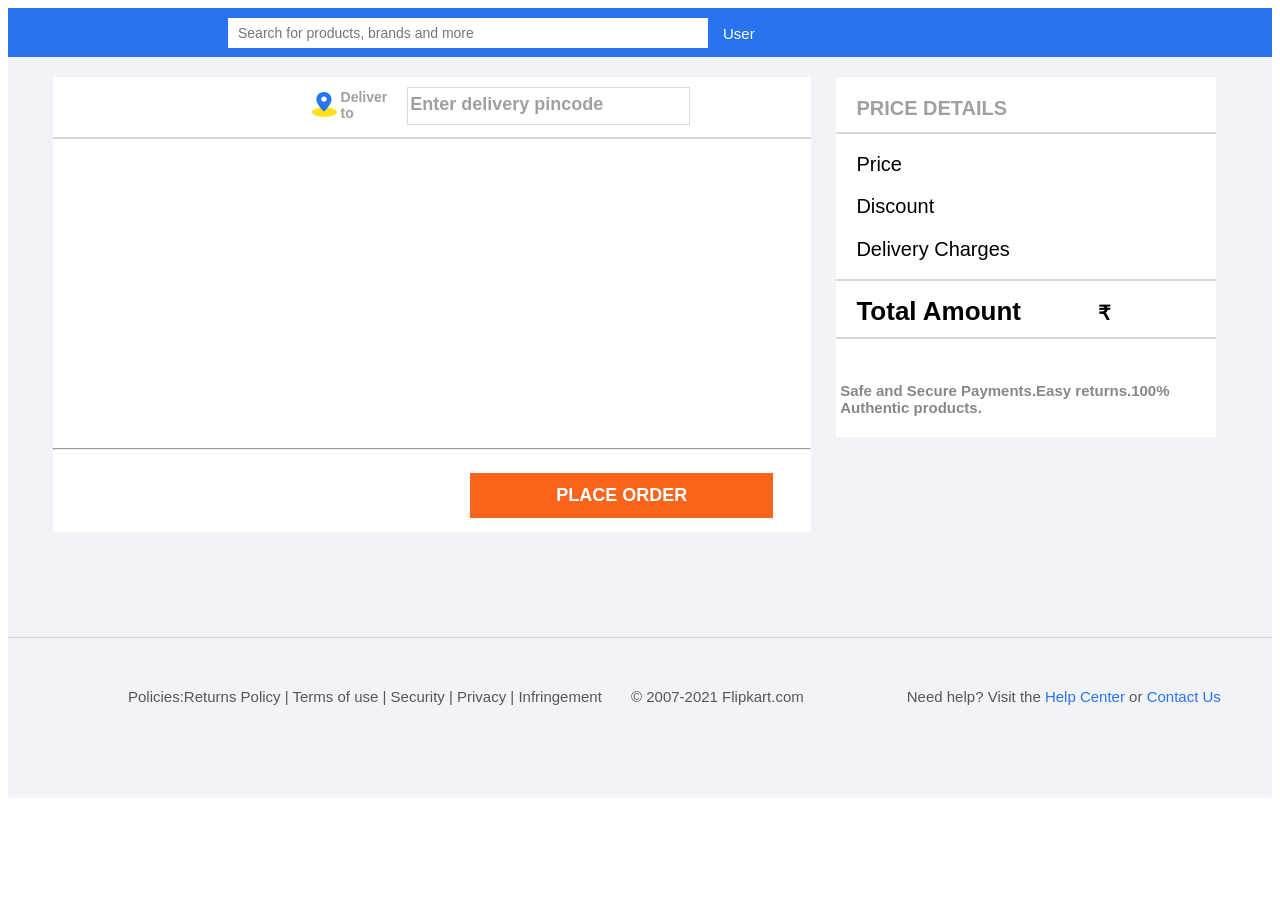
==== cart.html @ cd2827e7 "Create cart.html" ====
<!DOCTYPE html>
<html lang="en">
<head>
    <meta charset="UTF-8">
    <meta http-equiv="X-UA-Compatible" content="IE=edge">
    <meta name="viewport" content="width=device-width, initial-scale=1.0">
    <title>Shopping Cart | Flipkart.com</title>
    <link rel="shortcut icon" type="image/png" href="[data-uri]">
    <link rel="stylesheet" href="cart_style.css">
</head>
<style>
#header
    {
        background-color: #2874f0;
        width: 100%;
        height: 20%;
        box-sizing: border-box;
        display: flex;
    }
    #header > div > img
    {
        width: 100px;
        padding: 12px 0px 0px 200px;
    }
    #explore
    {
        color: white;
        box-sizing: border-box;
        padding: 0px 0px 0px 200px;
        font-size: 15px;
        font-family: Arial, Helvetica, sans-serif;
        font-style: italic;
        cursor: pointer;
        margin-top: -5px;
    }
    #explore > img
    {
        width: 15px;
    }
    #searchbar > input
    {
        background-color: white;
        width: 500px;
        height: 30px;
        box-sizing: border-box;
        margin-top: 2%;
        margin-left: 4%;
        padding-left: 10px;
        font-weight: 400;
        font-size: 14px;
        font-family:Arial, Helvetica, sans-serif;
        color:#757575;
        outline: none;
        border: none
    }
    #login
    {
        color: #2874f0;
        font-size: 20px;
        margin: 20px 0px 0px 85%;
        width: 155px;
        height: 50px;
        box-sizing: border-box;
        font-weight: 600;
        cursor: pointer;
        border-radius: 2px;
        text-align: center;
        padding-top: 7px;
        font-family: Arial, Helvetica, sans-serif;
    }
    #background
    {
        display: flex;
        background-color: #F1F3F6;
        width: 100%;
        height: 580px;
        border-bottom: 0.2px solid rgb(218, 214, 214);
    }
    #mycart
    {
        background-color: #fff;
        width: 60%;
        height: 78.5%;
        margin: 20px 0px 0px 45px;
        box-sizing: border-box;
    }
    #div1
    {
        display:flex;
        height: 60px;
    }
    .count
    {
        font-family: Arial, Helvetica, sans-serif;
        font-size: 20px;
        font-weight: 600;
        margin-left: 1%;
    }
    #add{
        font-family: Arial, Helvetica, sans-serif;
        font-size: 20px;
        font-weight: 600;
        margin-top: -10px;
    }
    .deliver
    {
        font-family: Arial, Helvetica, sans-serif;
        font-size: 10px;
        font-weight: 600;
        color: rgb(161, 159, 159);
        margin: 15px 0px 20px 280px;
        display: flex;
    }
    .deliver > div > img
    {
        width: 25px;
        height: 25px;
        margin-left: -45%;
        
    }
    .deliver > input
    {
        border: none;
        border: 1px solid #D8DADC;
        width: 280px;
        height: 30px;
        font-size: 18px;
        font-weight: 600;
        margin-top: -5px;
        padding-bottom: 5px;
        margin-left: 1%;
      
    }
    .deliver > input::placeholder
    {
        color: rgb(161, 159, 159);
    }
    #line
    {
        border: 0.2px solid rgb(218, 214, 214);
    }
    #div2 
    {
        width: 100%;
        height:66%;
        /* border: 1px solid yellow; */
    }
    #details
    {
        width: 100%;
        height: 225px;
    }
    #options
    {
        width: 100%;
        height: 50px;
        /* border: 1px solid red; */
        display: flex;
        margin-top: 13%;
    }
    .qty
    {
        margin-left: 50px;
        margin-top: 8px;
        display: flex;
        justify-content: center;
    }
    .qty button
    {
        width: 30px;
        height: 30px;
        border: 1px solid #000;
        color: #c2c2c2;
        border-color: #e0e0e0;
        border-radius: 50px;
        background: linear-gradient(#fff,#f9f9f9);
        text-align: center;
        font-size: 20px;
        cursor: pointer;
    }
    .qty input
    {
        text-align: center;
        width: 45px;
        height: 27px;
        font-size: 20px;
        color: #000;
        font-weight: 300;
        cursor: text;
        outline: none;
    }
    #opt
    {
        margin-left: 30px;
        margin-top: 12px;
        font-size: 20px;
        font-family: Arial, Helvetica, sans-serif;
        font-weight: 600;
        cursor: pointer;
    }
    #opt:hover
    {
        color: blue;
    }
    .placeorder button
    {
        color: white;
        background-color: #fb641b;
        width: 40%;
        height: 45px;
        border: none;
        margin-left: 55%;
        margin-top: 15px;
        font-size: 18px;
        font-weight: 600;
        cursor: pointer;
    }
    #pricedetails
    {
        width: 30%;
        height: 62%;
        background-color: #fff;
        box-sizing: border-box;
        margin: 20px 0px 0px 25px;
    }
    .p
    {
        font-size: 20px;
        font-weight: 600;
        color: rgb(161, 159, 159);
        font-family: Arial, Helvetica, sans-serif;
        height: 55px;
        box-sizing: border-box;
        padding: 20px 0px 0px 20px;
    }
    p
    {
        font-size: 20px;
        font-family: Arial, Helvetica, sans-serif;
        box-sizing: border-box;
        padding-left: 20px;
        line-height: 20px;
    }
    .pric{
        font-size: 20px;
        font-family: Arial, Helvetica, sans-serif;
        box-sizing: border-box;
        padding-left: 20px;
        line-height: 25px;
    }
    .total
    {
        font-size: 26px;
        font-weight: 600;
        font-family: Arial, Helvetica, sans-serif;
        padding-left: 20px;
        padding-top: 15px;
        padding-bottom: 10px;
    }
    .save
    {
        font-size: 20px;
        font-weight: 600;
        color: #388e3c;
        font-family: Arial, Helvetica, sans-serif;
        padding-top: 5px;
    }
    #footer
    {
        display: flex;
        background-color: #F1F3F6;
        width: 100%;
        height: 160px;
        color: #565656;
        font-size: 15px;
        font-family: Arial, Helvetica, sans-serif;
        box-sizing: border-box;
        padding-left: 120px;
        padding-top: 50px;
    }
    .policies
    {
        display: flex;
    }
    .help
    {
        cursor: pointer;
        color: blue;
    }
    .security
    {
        width: 100%;
        height: 50px;
        font-family: Arial, Helvetica, sans-serif;
        font-size: 15px;
        font-weight: 600;
        color: #878787;
        margin: 10% 0% 0% 1%;
        display: flex;
    }
    #dropdown{
        border: none;
        color: #FFFFFF;
    }

    /* for drop down effect */
    .dropbtn {
        background-color: #2874F0;
        color:#ffffff;
        padding: 15px;
        margin-top:3.5%;
        font-size: 15px;
        border: none;
        font-family: Arial, Helvetica, sans-serif;
        font-weight: 500;
    }

    .dropdown {
        position: relative;
        display: inline-block;
    }

    .dropdown-content {
        display: none;
        position: absolute;
        background-color: #FAFAFA;
        width: 260px;
        box-shadow: 0px 8px 16px 0px rgba(0,0,0,0.2);
        z-index: 1;
        color: #6E6E6E;
        font-family: Arial, Helvetica, sans-serif;
    }

    .dropdown-content a {
        color: black;
        padding: 12px 16px;
        text-decoration: none;
        display: block;
    }
    #add_qunt{
        font-size: 20px;
        
    }

    .dropdown-content a:hover {background-color: #ddd;}

    .dropdown:hover .dropdown-content {display: block;}

    .dropdown:hover .dropbtn {background-color: #2874F0;}

    #product{
        font-family: Arial, Helvetica, sans-serif;
    }


</style>


<body>
    <div id="header">
        <div>
            <img src="https://static-assets-web.flixcart.com/www/linchpin/fk-cp-zion/img/fk-plus_3b0baa.png" alt="">
           
        </div>
        <div id="search">
            <div id="searchbar"> <input type="text" placeholder="Search for products, brands and more"> </div>
        </div>
        <div>
            <div class="dropdown">
                <button style="margin-right: 10%;" class="dropbtn">User</button>
                <div class="dropdown-content">
                  <a href="#">My Profile</a>
                  <a href="#">SuperCoin Zone</a>
                  <a href="#">Flipkart Plus Zone</a>
                  <a href="#">Orders</a>
                  <a href="#">Wishlist</a>
                  <a href="#">My Chats</a>
                  <a href="#">Coupons</a>
                  <a href="#">Gift Cards</a>
                  <a href="#">Notifications</a>
                  <a href="#">Logout</a>
                </div>
              </div>
        </div>
    </div>
    <div id="background">
        <div id="mycart">
            <div id="div1">
                <div style class="count" id="add"></div>
                <div class="deliver"><div><img src="[data-uri]" alt=""><h4 style="margin-top:-30px;font-size: 14px;" >Deliver to</h4></div> 
                    <input type="text" placeholder="Enter delivery pincode">
                </div>
            </div>
            <div id="line"></div>
            <div id="div2">
                <div id="cart_info"></div>
                <div id="product"></div>
            </div>
         
            <div id="div3">
                <hr>
                <div class="placeorder">
                   <a href="#"><button>PLACE ORDER</button></a>
                </div>
            </div>
        </div>
        <div id="pricedetails">
            <div class="p">PRICE DETAILS</div>
            <div id="line"></div>
            <div>
                <div style="display: inline-block"><p>Price </p></div>
                <div class="pric" style="display: inline-block;margin-left: 40%;"id="prod_priz" ></div>
            </div>
           <div>
               <div class="pric"style="display: inline-block"> Discount </div>
               <div  style="display: inline-block;margin-left: 35%;"id="dis"></div>
           </div>
           <div>
               <div style="display: inline-block"><p>Delivery Charges</p></div>
               <div style="display: inline-block;margin-left: 16%;color: #388e3c" id="delivery"></div>
           </div>
            <div id="line"></div>
           <div>
            <div style="display: inline-block;"class="total">Total Amount</div>
            <div style="display: inline-block;margin-left: 14%;" class="total" id="add_qunt">₹</div>
           </div>
            <div id="line"></div>
            <div class="save" id="dis1"></div>
            <div class="security"><img style="margin-top: -5px;height: 80%;" src="https://static-assets-web.flixcart.com/www/linchpin/fk-cp-zion/img/shield_b33c0c.svg" alt="">Safe and Secure Payments.Easy returns.100% Authentic products.</div>
        </div>
    </div>
    <div id="footer">
        <div>Policies:Returns Policy | Terms of use | Security | Privacy | Infringement &nbsp;&nbsp;&nbsp;&nbsp;&nbsp;&nbsp;© 2007-2021 Flipkart.com</div><div style="margin-left: 9%;">Need help? Visit the<span style="color:#2874F0"> Help Center</span> or <span  style="color:#2874F0">Contact Us</span></div>
    </div>
</body>
</html>

<script>
    let parent = document.getElementById('product');

    let cart = JSON.parse(localStorage.getItem("prods"))

    console.log(cart);

    function showProducts() {

        cart.forEach((product)=> {

            let div = document.createElement("div");
            div.style.display = "inline-block";
            var d1 = product.image
            var d2 = d1.split(`"`)
            var d3 = d2[1]

            let div2 = document.createElement("div")
            div2.style.display = "inline-block"   
            div2.style.marginLeft ="1% "     

            let img = document.createElement("img");

            img.src =d3;
            img.style.height = "100px";
            img.style.margin="10px 0px 0px 10px "
            img.style.width = "80%";

            let img2 = document.createElement("img");
            img2.src = "https://static-assets-web.flixcart.com/www/linchpin/fk-cp-zion/img/fa_62673a.png"
            img2.style.width = "60px"
            img2.style.height="15px"
            img2.style.marginLeft="3px"
            let discount_price = document.createElement("h3");

           discount_price.textContent ="₹"+  product.discount_price;
           discount_price.style.fontSize = "16px"
           discount_price.style.marginLeft = "10px"
           discount_price.style.display = "inline-block"

           let retail_price = document.createElement("s");
           retail_price.textContent ="₹"+product.retail_price;
           retail_price.style.fontSize = "15px"
           retail_price.style.marginLeft = "1%"
           retail_price.style.display = "inline-block"
           retail_price.style.color = "#87898B"
           retail_price.style.fontWeight="300"

           let price_prod = document.createElement("p");
           price_prod.textContent = "₹"+product.retail_price
           let prod_price = document.getElementById("prod_priz")
           prod_priz.append( price_prod)

            let product_name = document.createElement("h3")

            product_name.textContent =product.name;
            product_name.style.fontSize = "16px"
            product_name.style.fontWeight="500";
            product_name.style.color = "black"
            product_name.style.marginLeft="2%"

            let discountper = document.createElement("h3")
            if(product.discount_price==product.retail_price){
                discountper.textContent = 0+"%  Off"
            } else {
                discountper.textContent =Math.floor ( product.discount_price * 100 /  product.retail_price )+"%"+" "+"Off"+" "+"1 Offer Available"
            }
            discountper.style.display = "inline-block"
            discountper.style.marginLeft="1%"
            discountper.style.color="#388E3C"
            discountper.style.fontFamily="Arial, Helvetica, sans-serif;"
    

            var discount = document.createElement("p")
            discount.textContent ="-₹"+ (product.retail_price - product.discount_price);
            discount.style.fontSize="20px";
            discount.style.color="#388e3c";
            let dis = document.getElementById("dis")
            dis.append(discount);

            var delivery = document.createElement('p');
            if(product.discount_price < 500){
                delivery.innerText="₹"+40;
                delivery.style.color="black"
            } else {
                delivery.innerText="FREE"
            }
            let deli = document.getElementById("delivery");
            deli.append(delivery);


            var discount1 = document.createElement("p")
            discount1.textContent ="You will save "+"₹"+ (product.retail_price - product.discount_price)+" on this order"
            discount1.style.fontSize="20px";
            discount1.style.color="#388e3c";
            let dis1 = document.getElementById("dis1")
            dis1.append(discount1);

            let div3 = document.createElement("div");                 
            var btn1 = document.createElement("button")
            btn1.textContent = "SAVE FOR LATER"
            btn1.style.marginLeft="1%"
            btn1.style.width="30%"
            btn1.style.fontSize="18px"
            btn1.style.fontWeight="550"
            btn1.style.border="none"
            btn1.style.cursor="pointer";
            btn1.style.backgroundColor="#FFFFFF"

            var btn = document.createElement("button");
            btn.textContent="REMOVE"
            btn.style.width="20%"
            btn.style.fontSize="18px"
            btn.style.fontWeight="550"
            btn.style.border="none"
            btn.style.cursor="pointer";
            btn.style.backgroundColor="#FFFFFF"
            btn.style.hover="blue"
            btn.onclick=function() {
                removeFromCrt(product)
            }


            let btn_minus = document.createElement("button");
            btn_minus.textContent = "-";
            btn_minus.style.width="30px"
            btn_minus.style.height="30px"
            btn_minus.style.borderRadius="50px"
            btn_minus.style.fontSize="20px"
            btn_minus.style.textAlign="center"
            btn_minus.style.marginLeft="3%"
            btn_minus.style.border="1px solid #000"
            btn_minus.style.background="linear-gradient(#fff,#f9f9f9)"

            let input1 = document.createElement("input");
            input1.type = "number"
            input1.style.width = "40px"
            input1.style.height="24px"
            input1.style.marginLeft="1%"
            input1.style.textAlign="center"

            let btn_plus = document.createElement("button");
            btn_plus.textContent = "+";
            btn_plus.style.width="30px"
            btn_plus.style.height="30px"
            btn_plus.style.borderRadius="50px"
            btn_plus.style.fontSize="20px"
            btn_plus.style.textAlign="center"
            btn_plus.style.marginLeft="1%"
            btn_plus.style.border="1px solid #000"
            btn_plus.style.background="linear-gradient(#fff,#f9f9f9)"

              
            


            div.append(img)
            div2.append(product_name,discount_price,retail_price,discountper,img2)
            div3.append(btn_minus,input1,btn_plus, btn1,btn)
            parent.append(div);
            parent.append(div2);
            parent.append(div3)

        });

       
    
        if(cart.length===0){
            var num2 = document.createElement("h2")
            num2.innerText="Your Cart Is Empty"
            num2.style.textAlign="center"
            let btn = document.createElement("button");
            btn.innerText="Shop now";
            btn.style.backgroundColor="#2874F0"
            btn.style.color="#FFFFFF"
            btn.style.border="none"
            btn.style.width="20%"
            btn.style.height="40px"
            btn.style.marginLeft="40%"
            btn.style.fontSize="16px"
            let img = document.createElement("img")
            img.style.width="20%"
            img.style.marginLeft="40%"
            img.style.marginTop="3%"
            img.src="https://rukminim1.flixcart.com/www/800/800/promos/16/05/2019/d438a32e-765a-4d8b-b4a6-520b560971e8.png?q=90"
            let cart_in = document.getElementById("cart_info")
            cart_in.append(img,num2,btn)
        } else {
            var num = document.createElement("h4");
            num.textContent = "My Cart (" + cart.length + ")";
            let added = document.getElementById("add");
            added.append(num);
        }
    
       
        
        let pr = document.getElementById("pr");

        var total = 0;
        let total_pr = JSON.parse(localStorage.getItem("prods"));

        total_pr.forEach((total_pr)=>{
           if(total_pr.discount_price < 500){
            total = total + +total_pr.discount_price+40;
           } else{
            total = total + +total_pr.discount_price;
           }
        });
        add_qunt.append(total);
        console.log(total);
    }

    function removeFromCrt(p){
    let product_cart=JSON.parse(localStorage.getItem("prods"));
    var check=true;
    for(var i=0;i<product_cart.length;i++){
        if(product_cart[i].name==p.name){
            product_cart.splice(i,1);
            break;
        }
    }
    if(product_cart.length==0)
    localStorage.setItem("prods",JSON.stringify(product_cart));

}


    showProducts();
</script>
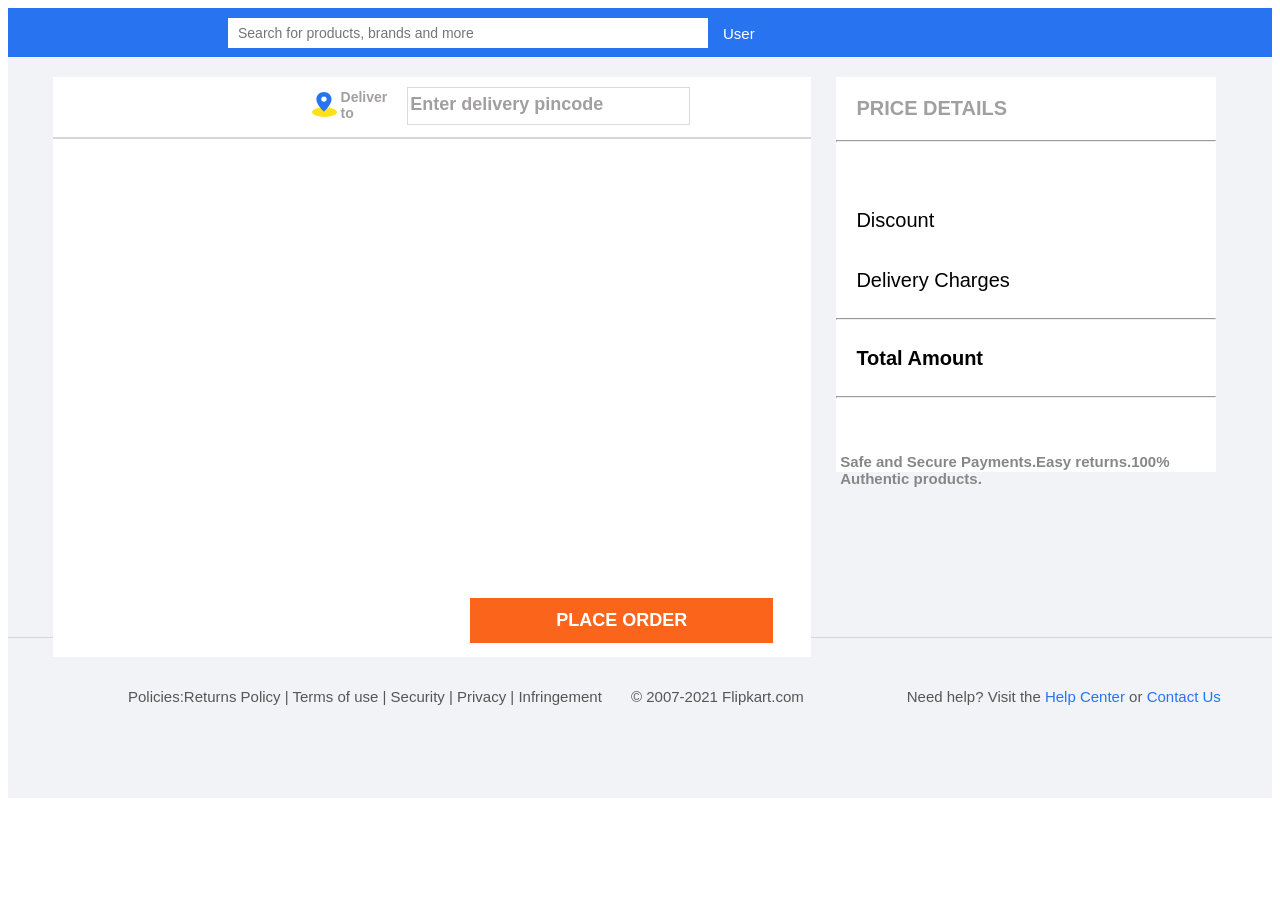
==== commit a8dea449: "Update cart.html" ====
--- a/cart.html
+++ b/cart.html
@@ -6,7 +6,6 @@
     <meta name="viewport" content="width=device-width, initial-scale=1.0">
     <title>Shopping Cart | Flipkart.com</title>
     <link rel="shortcut icon" type="image/png" href="[data-uri]">
-    <link rel="stylesheet" href="cart_style.css">
 </head>
 <style>
 #header
@@ -80,10 +79,11 @@
     {
         background-color: #fff;
         width: 60%;
-        height: 78.5%;
+        height: 100%;
         margin: 20px 0px 0px 45px;
         box-sizing: border-box;
     }
+ 
     #div1
     {
         display:flex;
@@ -145,11 +145,7 @@
         height:66%;
         /* border: 1px solid yellow; */
     }
-    #details
-    {
-        width: 100%;
-        height: 225px;
-    }
+
     #options
     {
         width: 100%;
@@ -210,7 +206,7 @@
         height: 45px;
         border: none;
         margin-left: 55%;
-        margin-top: 15px;
+        margin-top: 10%;
         font-size: 18px;
         font-weight: 600;
         cursor: pointer;
@@ -218,7 +214,7 @@
     #pricedetails
     {
         width: 30%;
-        height: 62%;
+        height: 68%;
         background-color: #fff;
         box-sizing: border-box;
         margin: 20px 0px 0px 25px;
@@ -263,7 +259,7 @@
         font-weight: 600;
         color: #388e3c;
         font-family: Arial, Helvetica, sans-serif;
-        padding-top: 5px;
+        padding-top: 9px;
     }
     #footer
     {
@@ -352,7 +348,95 @@
         font-family: Arial, Helvetica, sans-serif;
     }
 
-
+    .image{
+        height: 100px;
+        margin: 10px 0px 0px 10px;
+        width: 80%;
+    }
+    .fAssure{
+        display: inline-block;
+        width: 50px;
+        height: 15px;
+        margin-left: 3px;
+    }
+    .discount_price{
+        font-size: 16px;
+        margin-left: 10px;
+        display: inline-block;
+    }
+    .retail_price{
+        font-size: 14px;
+        margin-left: 1%;
+        display: inline-block;
+        color: #87898B;
+        font-weight: 300;
+    }
+    .product_details>div{
+        display: flex;
+        border-bottom:1px solid #87898B;;
+        
+    }
+    .product_details>div>p{
+        font-size: 10px;
+    }
+    .product_details>div>img{
+        width: 100px;
+        height: 100px;
+        margin: 1%;
+    }
+    .prices > div{
+        display: flex;
+        justify-content:space-between;
+       
+    }
+    .price_div{
+        display: inline-block;
+        
+    }
+    .price_div>img{
+        display:inline-block;
+        width: 50px;
+        height: 15px;
+    }
+    .price_div>div>p{
+        font-size: 11px;
+        display: inline-block;
+    }
+    .price_div>s{
+        margin-left:3px;
+        color:#AAA79A;
+    }
+    .button_div{
+        display: flex;
+        margin-left: 5%;
+
+    }
+    .DiscountAmount,.DeliveryAmount{
+        color:  #388e3c;
+    }
+    .save_bar{
+        color:  #388e3c;
+        font-size:20px;
+        margin-left:5%;
+        font-weight:600;
+    }
+    .button_div>button{
+        background-color:#FFFFFF;
+        border: none;
+        width: 30%;
+        height:40%;
+        font-size: 17px;
+        font-weight: 600;
+    }
+    .count{
+        margin-top:2.5%
+    }
+    .details>p{
+        font-size:12px;
+        font-weight:500;
+
+    }
+ 
 </style>
 
 
@@ -386,7 +470,7 @@
     <div id="background">
         <div id="mycart">
             <div id="div1">
-                <div style class="count" id="add"></div>
+                <div class="count"></div>
                 <div class="deliver"><div><img src="[data-uri]" alt=""><h4 style="margin-top:-30px;font-size: 14px;" >Deliver to</h4></div> 
                     <input type="text" placeholder="Enter delivery pincode">
                 </div>
@@ -394,39 +478,45 @@
             <div id="line"></div>
             <div id="div2">
                 <div id="cart_info"></div>
-                <div id="product"></div>
+                <div class="product_details"></div>
             </div>
          
+         
             <div id="div3">
-                <hr>
                 <div class="placeorder">
                    <a href="#"><button>PLACE ORDER</button></a>
                 </div>
             </div>
         </div>
         <div id="pricedetails">
-            <div class="p">PRICE DETAILS</div>
-            <div id="line"></div>
-            <div>
-                <div style="display: inline-block"><p>Price </p></div>
-                <div class="pric" style="display: inline-block;margin-left: 40%;"id="prod_priz" ></div>
+            <div class="p">PRICE DETAILS</div> 
+            <hr>
+            <div class="price_details">
+                <div class="price_heading"></div>
+                <div class="prices">
+                    <div class = "O.price">
+                        <p class = "priceTag"></p>
+                        <p class="priceAmount"></p>
+                    </div>
+                    <div class="discount">
+                        <p>Discount</p>
+                        <p class="DiscountAmount"></p>
+                    </div>
+                    <div class="delivery">
+                        <p>Delivery Charges</p>
+                        <p class="DeliveryAmount"></p>
+                    </div>
+                    <hr>
+                    <div class="Total">
+                        <p><b>Total Amount</b></p>
+                        <p class="TotalAmount"></p>
+                    </div>
+                    <hr>
+                    <div class="save_bar"></div>
+                    <div class="save" id="dis1"></div>
+                    <div class="security"><img style="margin-top: -5px;height: 80%;" src="https://static-assets-web.flixcart.com/www/linchpin/fk-cp-zion/img/shield_b33c0c.svg" alt="">Safe and Secure Payments.Easy returns.100% Authentic products.</div>
+                </div>
             </div>
-           <div>
-               <div class="pric"style="display: inline-block"> Discount </div>
-               <div  style="display: inline-block;margin-left: 35%;"id="dis"></div>
-           </div>
-           <div>
-               <div style="display: inline-block"><p>Delivery Charges</p></div>
-               <div style="display: inline-block;margin-left: 16%;color: #388e3c" id="delivery"></div>
-           </div>
-            <div id="line"></div>
-           <div>
-            <div style="display: inline-block;"class="total">Total Amount</div>
-            <div style="display: inline-block;margin-left: 14%;" class="total" id="add_qunt">₹</div>
-           </div>
-            <div id="line"></div>
-            <div class="save" id="dis1"></div>
-            <div class="security"><img style="margin-top: -5px;height: 80%;" src="https://static-assets-web.flixcart.com/www/linchpin/fk-cp-zion/img/shield_b33c0c.svg" alt="">Safe and Secure Payments.Easy returns.100% Authentic products.</div>
         </div>
     </div>
     <div id="footer">
@@ -436,232 +526,122 @@
 </html>
 
 <script>
-    let parent = document.getElementById('product');
-
-    let cart = JSON.parse(localStorage.getItem("prods"))
-
-    console.log(cart);
-
-    function showProducts() {
-
-        cart.forEach((product)=> {
-
-            let div = document.createElement("div");
-            div.style.display = "inline-block";
-            var d1 = product.image
-            var d2 = d1.split(`"`)
-            var d3 = d2[1]
-
-            let div2 = document.createElement("div")
-            div2.style.display = "inline-block"   
-            div2.style.marginLeft ="1% "     
-
-            let img = document.createElement("img");
-
-            img.src =d3;
-            img.style.height = "100px";
-            img.style.margin="10px 0px 0px 10px "
-            img.style.width = "80%";
-
-            let img2 = document.createElement("img");
-            img2.src = "https://static-assets-web.flixcart.com/www/linchpin/fk-cp-zion/img/fa_62673a.png"
-            img2.style.width = "60px"
-            img2.style.height="15px"
-            img2.style.marginLeft="3px"
-            let discount_price = document.createElement("h3");
-
-           discount_price.textContent ="₹"+  product.discount_price;
-           discount_price.style.fontSize = "16px"
-           discount_price.style.marginLeft = "10px"
-           discount_price.style.display = "inline-block"
-
-           let retail_price = document.createElement("s");
-           retail_price.textContent ="₹"+product.retail_price;
-           retail_price.style.fontSize = "15px"
-           retail_price.style.marginLeft = "1%"
-           retail_price.style.display = "inline-block"
-           retail_price.style.color = "#87898B"
-           retail_price.style.fontWeight="300"
-
-           let price_prod = document.createElement("p");
-           price_prod.textContent = "₹"+product.retail_price
-           let prod_price = document.getElementById("prod_priz")
-           prod_priz.append( price_prod)
-
-            let product_name = document.createElement("h3")
-
-            product_name.textContent =product.name;
-            product_name.style.fontSize = "16px"
-            product_name.style.fontWeight="500";
-            product_name.style.color = "black"
-            product_name.style.marginLeft="2%"
-
-            let discountper = document.createElement("h3")
-            if(product.discount_price==product.retail_price){
-                discountper.textContent = 0+"%  Off"
-            } else {
-                discountper.textContent =Math.floor ( product.discount_price * 100 /  product.retail_price )+"%"+" "+"Off"+" "+"1 Offer Available"
+    //    let fields= {
+    //             "discount_price": "399",
+    //             "category": "travel",
+    //             "id": "60195bad5fab468d54f1273a3d400f56",
+    //             "image": "[\"http://img5a.flixcart.com/image/battery-charger/m/x/y/syl-wall-charger-travel-charger-fast-charger-portable-charger-1100x1100-imaegk5gwfyjtgjs.jpeg\", \"http://img6a.flixcart.com/image/battery-charger/m/x/y/syl-wall-charger-travel-charger-fast-charger-portable-charger-original-imaegk5gwfyjtgjs.jpeg\"]",
+    //             "retail_price": "999",
+    //             "description": "Key Features of SYL WALL CHARGER/TRAVEL CHARGER/FAST CHARGER/PORTABLE CHARGER FOR LETV 1S Battery Charger UNIVERSAL VOLTAGE 100% ORIGINAL FAST CHARGING,SYL WALL CHARGER/TRAVEL CHARGER/FAST CHARGER/PORTABLE CHARGER FOR LETV 1S Battery Charger (WHITE) Price: Rs. 399 BEST QUALITY,Specifications of SYL WALL CHARGER/TRAVEL CHARGER/FAST CHARGER/PORTABLE CHARGER FOR LETV 1S Battery Charger (WHITE) In The Box Sales Package CHARGER General Brand SYL Model WALL CHARGER/TRAVEL CHARGER/FAST CHARGER/PORTABLE CHARGER FOR LETV 1S Type Wall Charger Connector USB Color WHITE Power Power Requirement 210-220 V",
+    //             "tree": "[\"Mobiles & Accessories >> Mobile Accessories >> Chargers >> Wall Chargers >> SYL Wall Chargers >> SYL WALL CHARGER/TRAVEL CHARGER/FAST CHARGER/POR...\"]",
+    //             "name": "SYL WALL CHARGER/TRAVEL CHARGER/FAST CHARGER/PORTABLE CHARGER FOR LETV 1S Battery Charger"
+    //         } 
+    // if(localStorage.getItem('prods')==null)
+    // {
+    //     localStorage.setItem('prods',JSON.stringify([fields,fields,fields]));
+    // }
+    let cart = JSON.parse(localStorage.getItem("prods"));
+
+    let Prod_container = document.querySelector(".product_details");
+    function showCart(cart){
+        let s1 = 0;
+        let s2 = 0;
+        let s3 = 0;
+        let s4 = 0;
+        let counter = 0;
+        if(cart.length==0)
+        {
+            let Empty_div = document.querySelector("body>div");
+            Empty_div.innerHTML = `
+            <h2>My Cart</h2>
+            <div>
+                <img src = "https://rukminim1.flixcart.com/www/800/800/promos/16/05/2019/d438a32e-765a-4d8b-b4a6-520b560971e8.png?q=90"/>
+                <p> Your cart is empty!</p>
+            </div>`;
+        }
+        else
+        {
+            Prod_container.innerHTML = null;
+            cart.forEach(element => {
+                let div = document.createElement("div");
+                let image = JSON.parse(element.image)[0];
+                let img = document.createElement("img");
+                img.src = image;
+                let details = document.createElement('div');
+                let title = document.createElement('p');
+                title.innerText = element.name;
+                let price_div = document.createElement('div');
+                price_div.setAttribute("class","price_div");
+                let R_price = document.createElement('s');
+                R_price.innerText = "₹"+ +element.retail_price;
+
+                let D_price = document.createElement('p');
+                D_price.innerText = "₹"+ +element.discount_price;
+                D_price.style.display="inline-block"
+                let dis_per = document.createElement('p');
+                dis_per.innerText = Math.floor(((element.retail_price-element.discount_price)/element.retail_price)*100).toFixed(2)+"% Off";
+                dis_per.style.display="inline-block"
+                dis_per.style.color="#388e3c"
+                let f_assure = document.createElement('img');
+                f_assure.src = "https://static-assets-web.flixcart.com/www/linchpin/fk-cp-zion/img/fa_62673a.png";
+                price_div.append(D_price,R_price,dis_per,f_assure);
+                let button_div = document.createElement('div');
+                button_div.setAttribute("class","button_div");
+                let s_button = document.createElement("button");
+                s_button.innerText = "SAVE FOR LATER";
+                let r_button = document.createElement('button');
+                r_button.innerText = "REMOVE";
+                r_button.addEventListener("click",function(){
+                    removeFromCart(element);
+                })
+                button_div.append(s_button,r_button);
+                details.append(title,price_div,button_div);
+                s1 += Number(element.retail_price);
+                s2 += Number(element.retail_price-element.discount_price);
+                if((s1-s2)<500)
+                {
+                    s4 =`₹${+40}`;
+                }
+                else
+                {
+                    s4 = `FREE`;
+                }
+                s3 = 40+(s1-s2);
+                counter++;
+                let tag_price = document.querySelector(".count")
+                tag_price.innerText=`My Cart (${counter})`
+                let priceAmount = document.querySelector(".priceAmount");
+                let priceTag = document.querySelector(".priceTag");
+                priceTag.innerText = `Price (${counter} items)`;
+                priceAmount.innerText = `₹${s1}` ;
+                let DiscountAmount = document.querySelector(".DiscountAmount");
+                DiscountAmount.innerText = `-₹${s2}`;
+                let DeliveryAmount = document.querySelector(".DeliveryAmount");
+                DeliveryAmount.innerText = s4;
+                let TotalAmount = document.querySelector(".TotalAmount");
+                TotalAmount.innerText = `₹${s3}`;
+                let save_amount = document.querySelector(".save_bar");
+                save_amount.innerText =`You will save ₹${s2} on this order`
+                
+                div.append(img,details);
+                Prod_container.append(div);
+            });
+        }
+    }
+    showCart(cart);
+
+    function removeFromCart(p)
+    {
+        for(let i=0;i<cart.length;i++)
+        {
+            if(cart[i].name == p.name)
+            {
+                cart.splice(i,1);
+                break;
             }
-            discountper.style.display = "inline-block"
-            discountper.style.marginLeft="1%"
-            discountper.style.color="#388E3C"
-            discountper.style.fontFamily="Arial, Helvetica, sans-serif;"
-    
-
-            var discount = document.createElement("p")
-            discount.textContent ="-₹"+ (product.retail_price - product.discount_price);
-            discount.style.fontSize="20px";
-            discount.style.color="#388e3c";
-            let dis = document.getElementById("dis")
-            dis.append(discount);
-
-            var delivery = document.createElement('p');
-            if(product.discount_price < 500){
-                delivery.innerText="₹"+40;
-                delivery.style.color="black"
-            } else {
-                delivery.innerText="FREE"
-            }
-            let deli = document.getElementById("delivery");
-            deli.append(delivery);
-
-
-            var discount1 = document.createElement("p")
-            discount1.textContent ="You will save "+"₹"+ (product.retail_price - product.discount_price)+" on this order"
-            discount1.style.fontSize="20px";
-            discount1.style.color="#388e3c";
-            let dis1 = document.getElementById("dis1")
-            dis1.append(discount1);
-
-            let div3 = document.createElement("div");                 
-            var btn1 = document.createElement("button")
-            btn1.textContent = "SAVE FOR LATER"
-            btn1.style.marginLeft="1%"
-            btn1.style.width="30%"
-            btn1.style.fontSize="18px"
-            btn1.style.fontWeight="550"
-            btn1.style.border="none"
-            btn1.style.cursor="pointer";
-            btn1.style.backgroundColor="#FFFFFF"
-
-            var btn = document.createElement("button");
-            btn.textContent="REMOVE"
-            btn.style.width="20%"
-            btn.style.fontSize="18px"
-            btn.style.fontWeight="550"
-            btn.style.border="none"
-            btn.style.cursor="pointer";
-            btn.style.backgroundColor="#FFFFFF"
-            btn.style.hover="blue"
-            btn.onclick=function() {
-                removeFromCrt(product)
-            }
-
-
-            let btn_minus = document.createElement("button");
-            btn_minus.textContent = "-";
-            btn_minus.style.width="30px"
-            btn_minus.style.height="30px"
-            btn_minus.style.borderRadius="50px"
-            btn_minus.style.fontSize="20px"
-            btn_minus.style.textAlign="center"
-            btn_minus.style.marginLeft="3%"
-            btn_minus.style.border="1px solid #000"
-            btn_minus.style.background="linear-gradient(#fff,#f9f9f9)"
-
-            let input1 = document.createElement("input");
-            input1.type = "number"
-            input1.style.width = "40px"
-            input1.style.height="24px"
-            input1.style.marginLeft="1%"
-            input1.style.textAlign="center"
-
-            let btn_plus = document.createElement("button");
-            btn_plus.textContent = "+";
-            btn_plus.style.width="30px"
-            btn_plus.style.height="30px"
-            btn_plus.style.borderRadius="50px"
-            btn_plus.style.fontSize="20px"
-            btn_plus.style.textAlign="center"
-            btn_plus.style.marginLeft="1%"
-            btn_plus.style.border="1px solid #000"
-            btn_plus.style.background="linear-gradient(#fff,#f9f9f9)"
-
-              
-            
-
-
-            div.append(img)
-            div2.append(product_name,discount_price,retail_price,discountper,img2)
-            div3.append(btn_minus,input1,btn_plus, btn1,btn)
-            parent.append(div);
-            parent.append(div2);
-            parent.append(div3)
-
-        });
-
-       
-    
-        if(cart.length===0){
-            var num2 = document.createElement("h2")
-            num2.innerText="Your Cart Is Empty"
-            num2.style.textAlign="center"
-            let btn = document.createElement("button");
-            btn.innerText="Shop now";
-            btn.style.backgroundColor="#2874F0"
-            btn.style.color="#FFFFFF"
-            btn.style.border="none"
-            btn.style.width="20%"
-            btn.style.height="40px"
-            btn.style.marginLeft="40%"
-            btn.style.fontSize="16px"
-            let img = document.createElement("img")
-            img.style.width="20%"
-            img.style.marginLeft="40%"
-            img.style.marginTop="3%"
-            img.src="https://rukminim1.flixcart.com/www/800/800/promos/16/05/2019/d438a32e-765a-4d8b-b4a6-520b560971e8.png?q=90"
-            let cart_in = document.getElementById("cart_info")
-            cart_in.append(img,num2,btn)
-        } else {
-            var num = document.createElement("h4");
-            num.textContent = "My Cart (" + cart.length + ")";
-            let added = document.getElementById("add");
-            added.append(num);
         }
-    
-       
-        
-        let pr = document.getElementById("pr");
-
-        var total = 0;
-        let total_pr = JSON.parse(localStorage.getItem("prods"));
-
-        total_pr.forEach((total_pr)=>{
-           if(total_pr.discount_price < 500){
-            total = total + +total_pr.discount_price+40;
-           } else{
-            total = total + +total_pr.discount_price;
-           }
-        });
-        add_qunt.append(total);
-        console.log(total);
-    }
-
-    function removeFromCrt(p){
-    let product_cart=JSON.parse(localStorage.getItem("prods"));
-    var check=true;
-    for(var i=0;i<product_cart.length;i++){
-        if(product_cart[i].name==p.name){
-            product_cart.splice(i,1);
-            break;
-        }
-    }
-    if(product_cart.length==0)
-    localStorage.setItem("prods",JSON.stringify(product_cart));
-
-}
-
-
-    showProducts();
+        localStorage.setItem('prods',JSON.stringify([cart]));
+        showCart(cart);
+    }
 </script>
 
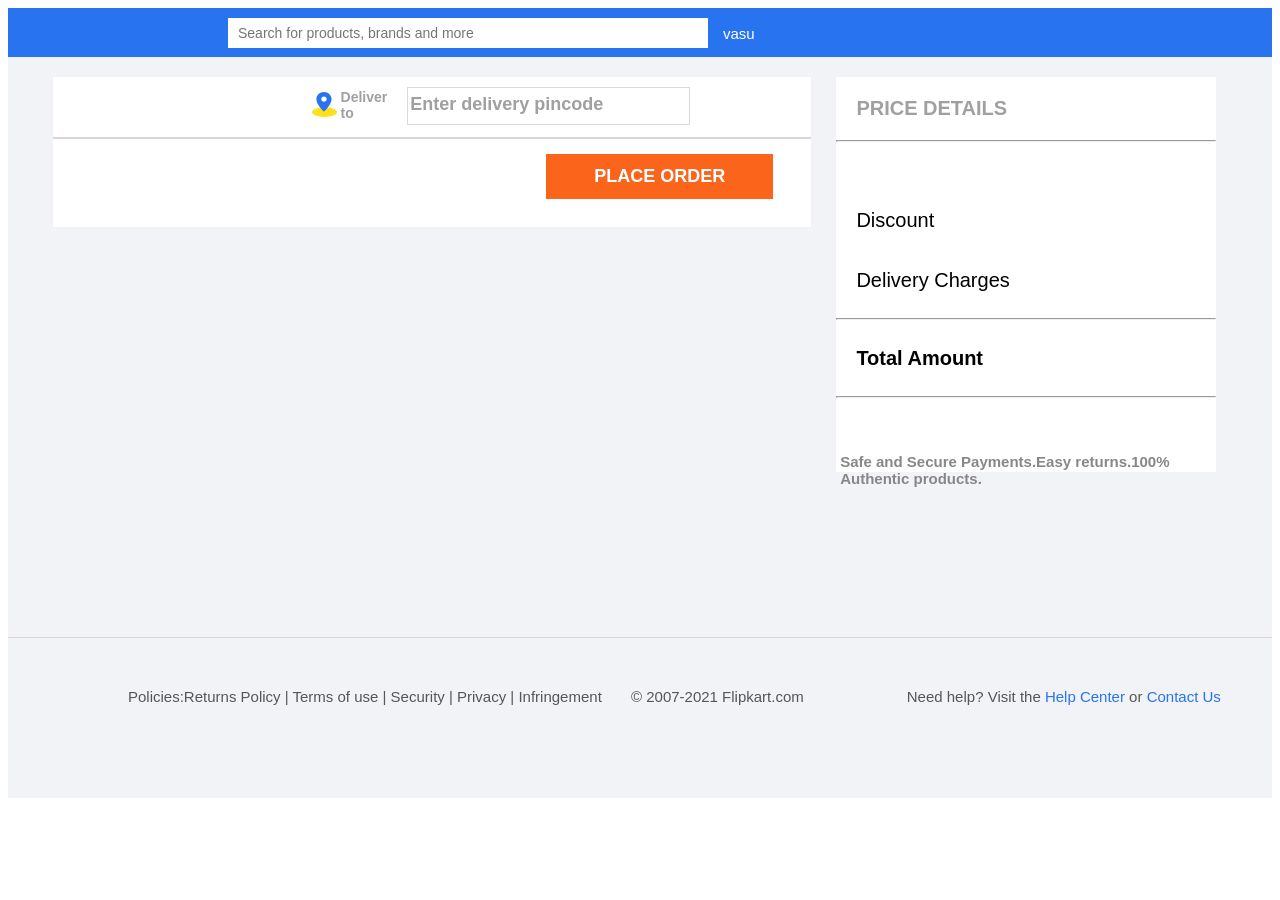
==== commit 305a514c: "Update cart.html" ====
--- a/cart.html
+++ b/cart.html
@@ -79,7 +79,8 @@
     {
         background-color: #fff;
         width: 60%;
-        height: 100%;
+        height: fit-content;
+        padding-bottom: 28px;
         margin: 20px 0px 0px 45px;
         box-sizing: border-box;
     }
@@ -142,7 +143,7 @@
     #div2 
     {
         width: 100%;
-        height:66%;
+        height:fit-content;
         /* border: 1px solid yellow; */
     }
 
@@ -202,11 +203,12 @@
     {
         color: white;
         background-color: #fb641b;
-        width: 40%;
-        height: 45px;
+        width: 30%;
+        height: fit-content;
         border: none;
-        margin-left: 55%;
-        margin-top: 10%;
+        margin-top: 2%;
+        padding: 12px;
+        margin-left: 65%;
         font-size: 18px;
         font-weight: 600;
         cursor: pointer;
@@ -376,6 +378,7 @@
         border-bottom:1px solid #87898B;;
         
     }
+
     .product_details>div>p{
         font-size: 10px;
     }
@@ -387,6 +390,7 @@
     .prices > div{
         display: flex;
         justify-content:space-between;
+        margin-right: 4%;
        
     }
     .price_div{
@@ -409,7 +413,8 @@
     .button_div{
         display: flex;
         margin-left: 5%;
-
+        width: 350px;
+        justify-content: space-between;
     }
     .DiscountAmount,.DeliveryAmount{
         color:  #388e3c;
@@ -423,10 +428,10 @@
     .button_div>button{
         background-color:#FFFFFF;
         border: none;
-        width: 30%;
         height:40%;
         font-size: 17px;
         font-weight: 600;
+        margin-left: -6px;
     }
     .count{
         margin-top:2.5%
@@ -435,12 +440,11 @@
         font-size:12px;
         font-weight:500;
 
-    }
- 
+    } 
 </style>
 
 
-<body>
+<body class="body_div">
     <div id="header">
         <div>
             <img src="https://static-assets-web.flixcart.com/www/linchpin/fk-cp-zion/img/fk-plus_3b0baa.png" alt="">
@@ -451,7 +455,7 @@
         </div>
         <div>
             <div class="dropdown">
-                <button style="margin-right: 10%;" class="dropbtn">User</button>
+                <button style="margin-right: 10%;" class="dropbtn">vasu</button>
                 <div class="dropdown-content">
                   <a href="#">My Profile</a>
                   <a href="#">SuperCoin Zone</a>
@@ -484,7 +488,7 @@
          
             <div id="div3">
                 <div class="placeorder">
-                   <a href="#"><button>PLACE ORDER</button></a>
+                   <button onclick="topayment()">PLACE ORDER</button>
                 </div>
             </div>
         </div>
@@ -538,48 +542,42 @@
     //         } 
     // if(localStorage.getItem('prods')==null)
     // {
-    //     localStorage.setItem('prods',JSON.stringify([fields,fields,fields]));
+    //     localStorage.setItem('prods',JSON.stringify([fields,fields]));
     // }
-    let cart = JSON.parse(localStorage.getItem("prods"));
-
+    let cart = JSON.parse(localStorage.getItem("cart"));
+
+    var s3 = 0;
     let Prod_container = document.querySelector(".product_details");
     function showCart(cart){
         let s1 = 0;
         let s2 = 0;
-        let s3 = 0;
         let s4 = 0;
         let counter = 0;
         if(cart.length==0)
         {
-            let Empty_div = document.querySelector("body>div");
-            Empty_div.innerHTML = `
-            <h2>My Cart</h2>
-            <div>
-                <img src = "https://rukminim1.flixcart.com/www/800/800/promos/16/05/2019/d438a32e-765a-4d8b-b4a6-520b560971e8.png?q=90"/>
-                <p> Your cart is empty!</p>
-            </div>`;
+                document.location.href ="emptycart.html";
         }
         else
         {
             Prod_container.innerHTML = null;
             cart.forEach(element => {
                 let div = document.createElement("div");
-                let image = JSON.parse(element.image)[0];
+                let image = JSON.parse(element.img)[0];
                 let img = document.createElement("img");
                 img.src = image;
                 let details = document.createElement('div');
                 let title = document.createElement('p');
-                title.innerText = element.name;
+                title.innerText = element.nam;
                 let price_div = document.createElement('div');
                 price_div.setAttribute("class","price_div");
                 let R_price = document.createElement('s');
-                R_price.innerText = "₹"+ +element.retail_price;
+                R_price.innerText = "₹"+ +element.retP;
 
                 let D_price = document.createElement('p');
-                D_price.innerText = "₹"+ +element.discount_price;
+                D_price.innerText = "₹"+ +element.discP;
                 D_price.style.display="inline-block"
                 let dis_per = document.createElement('p');
-                dis_per.innerText = Math.floor(((element.retail_price-element.discount_price)/element.retail_price)*100).toFixed(2)+"% Off";
+                dis_per.innerText = Math.floor(((element.retP-element.discP)/element.retP)*100)+"% Off";
                 dis_per.style.display="inline-block"
                 dis_per.style.color="#388e3c"
                 let f_assure = document.createElement('img');
@@ -588,7 +586,10 @@
                 let button_div = document.createElement('div');
                 button_div.setAttribute("class","button_div");
                 let s_button = document.createElement("button");
-                s_button.innerText = "SAVE FOR LATER";
+                s_button.innerText = " ADD TO WISHLIST";
+                s_button.addEventListener("click",function(){
+                    addToWishlist(element);
+                })
                 let r_button = document.createElement('button');
                 r_button.innerText = "REMOVE";
                 r_button.addEventListener("click",function(){
@@ -596,17 +597,18 @@
                 })
                 button_div.append(s_button,r_button);
                 details.append(title,price_div,button_div);
-                s1 += Number(element.retail_price);
-                s2 += Number(element.retail_price-element.discount_price);
-                if((s1-s2)<500)
+                s1 += Number(element.retP);
+                s2 += Number(element.retP-element.discP);
+                if((element.discP)<500)
                 {
                     s4 =`₹${+40}`;
+                    s3 = 40+(s1-s2);
                 }
                 else
                 {
                     s4 = `FREE`;
+                    s3 = s1-s2;
                 }
-                s3 = 40+(s1-s2);
                 counter++;
                 let tag_price = document.querySelector(".count")
                 tag_price.innerText=`My Cart (${counter})`
@@ -634,14 +636,41 @@
     {
         for(let i=0;i<cart.length;i++)
         {
-            if(cart[i].name == p.name)
+            if(cart[i].nam == p.nam)
             {
                 cart.splice(i,1);
                 break;
             }
         }
-        localStorage.setItem('prods',JSON.stringify([cart]));
+        localStorage.setItem('cart',JSON.stringify(cart));
         showCart(cart);
     }
+    function topayment()
+    {
+        window.location.href = `./paymentpage1.html#price=${s3}`;
+    }
+    function addToWishlist(prod){//Double click to add
+
+        if(localStorage.getItem("wishlist")===null){
+        localStorage.setItem("wishlist",JSON.stringify([]));
+        }
+
+        let wishData=JSON.parse(localStorage.getItem("wishlist"));
+
+        let datainWishlist={
+        catg:prod.fields.category,
+        desc:prod.fields.description,
+        discP:prod.fields.discount_price,
+        img:prod.fields.image,
+        nam:prod.fields.name,
+        rat:prod.fields.rating,
+        retP:prod.fields.retail_price,
+        }
+
+        wishData.push(datainWishlist);
+
+        localStorage.setItem("wishlist",JSON.stringify(wishData));     
+
+        }
 </script>
 
